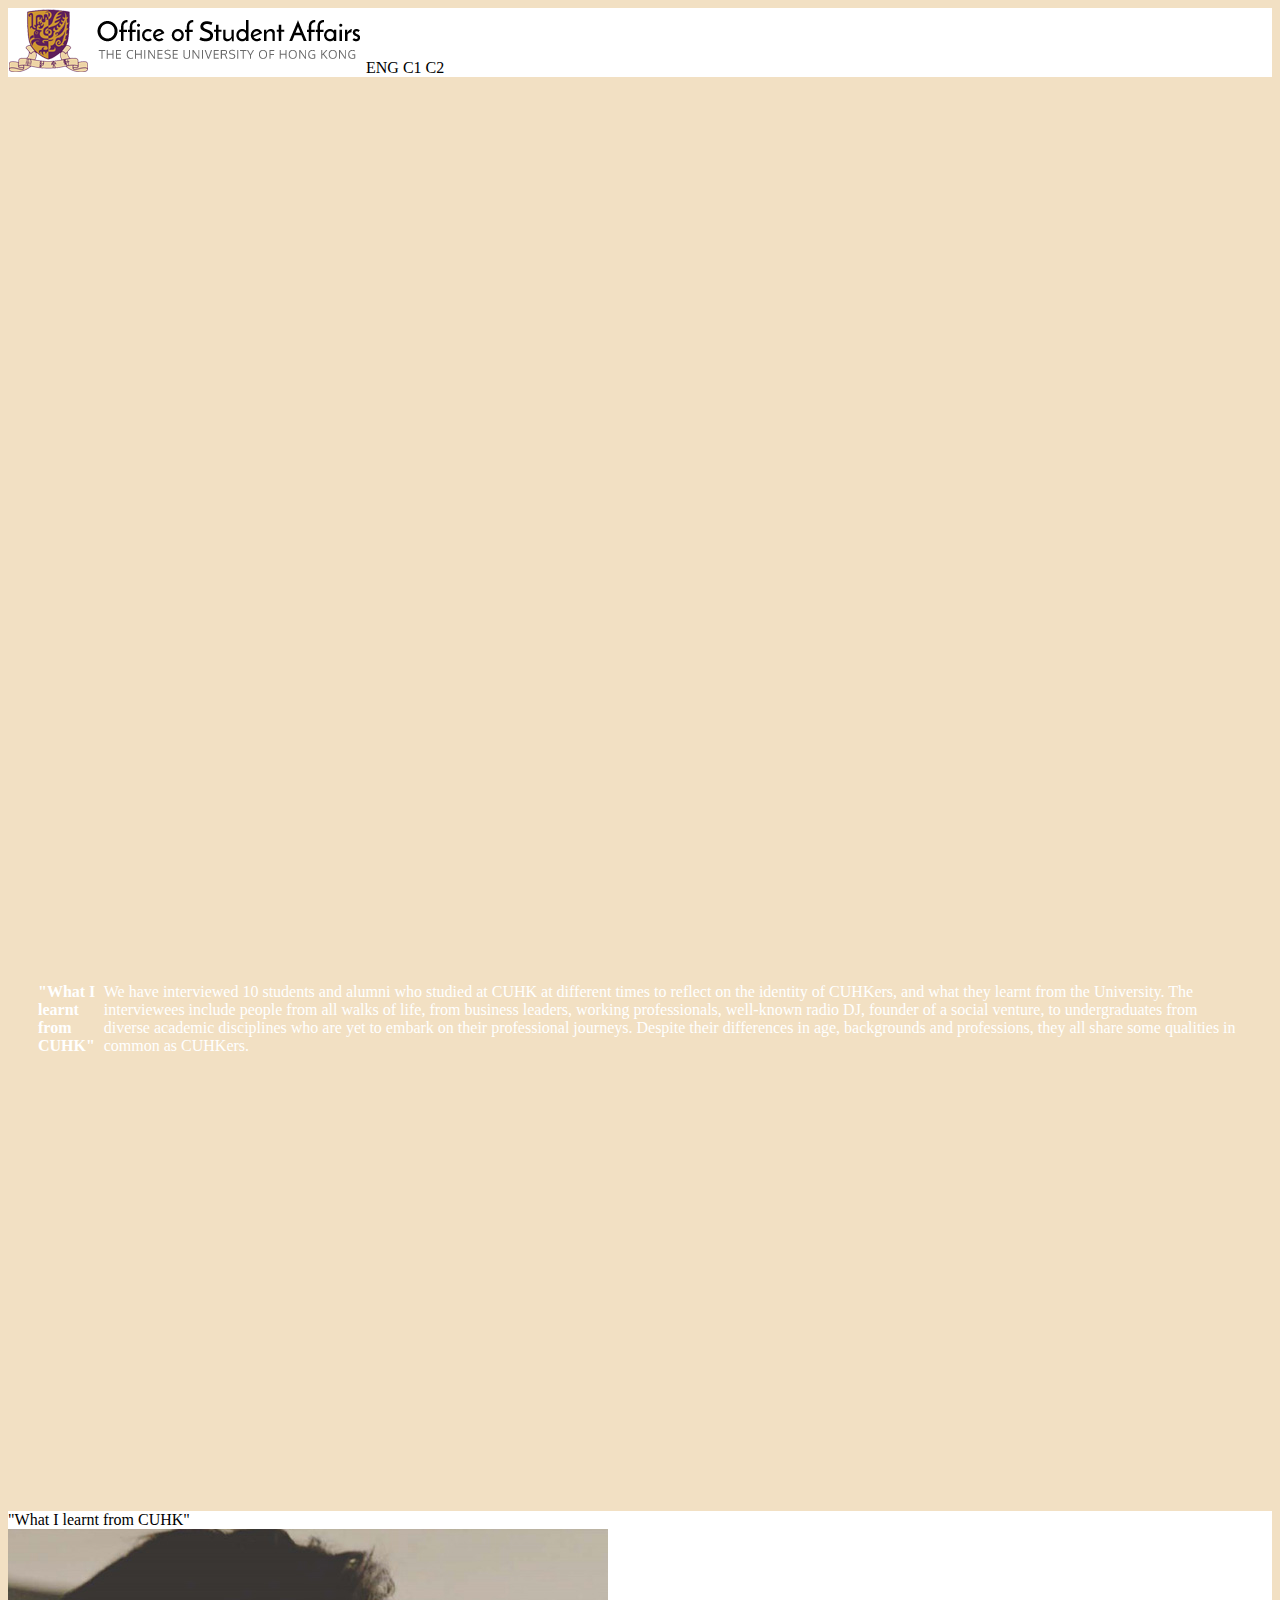
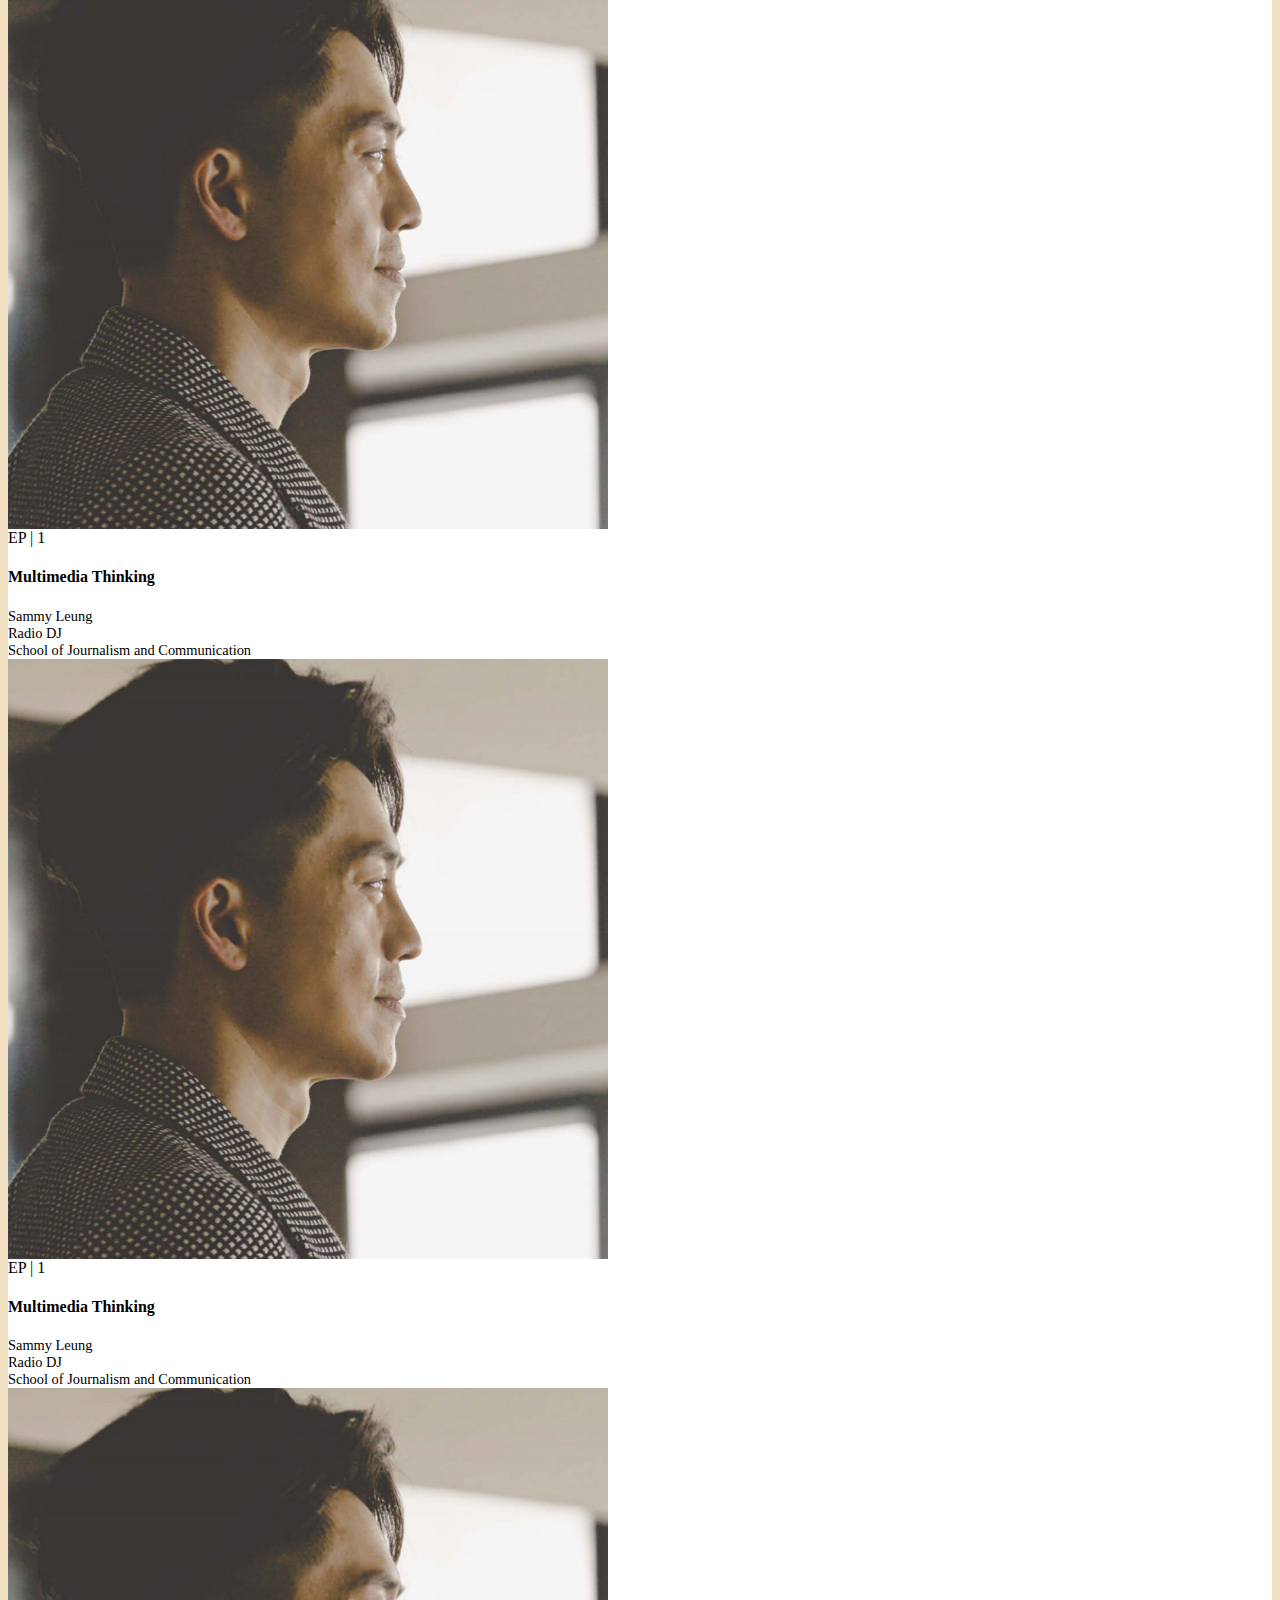
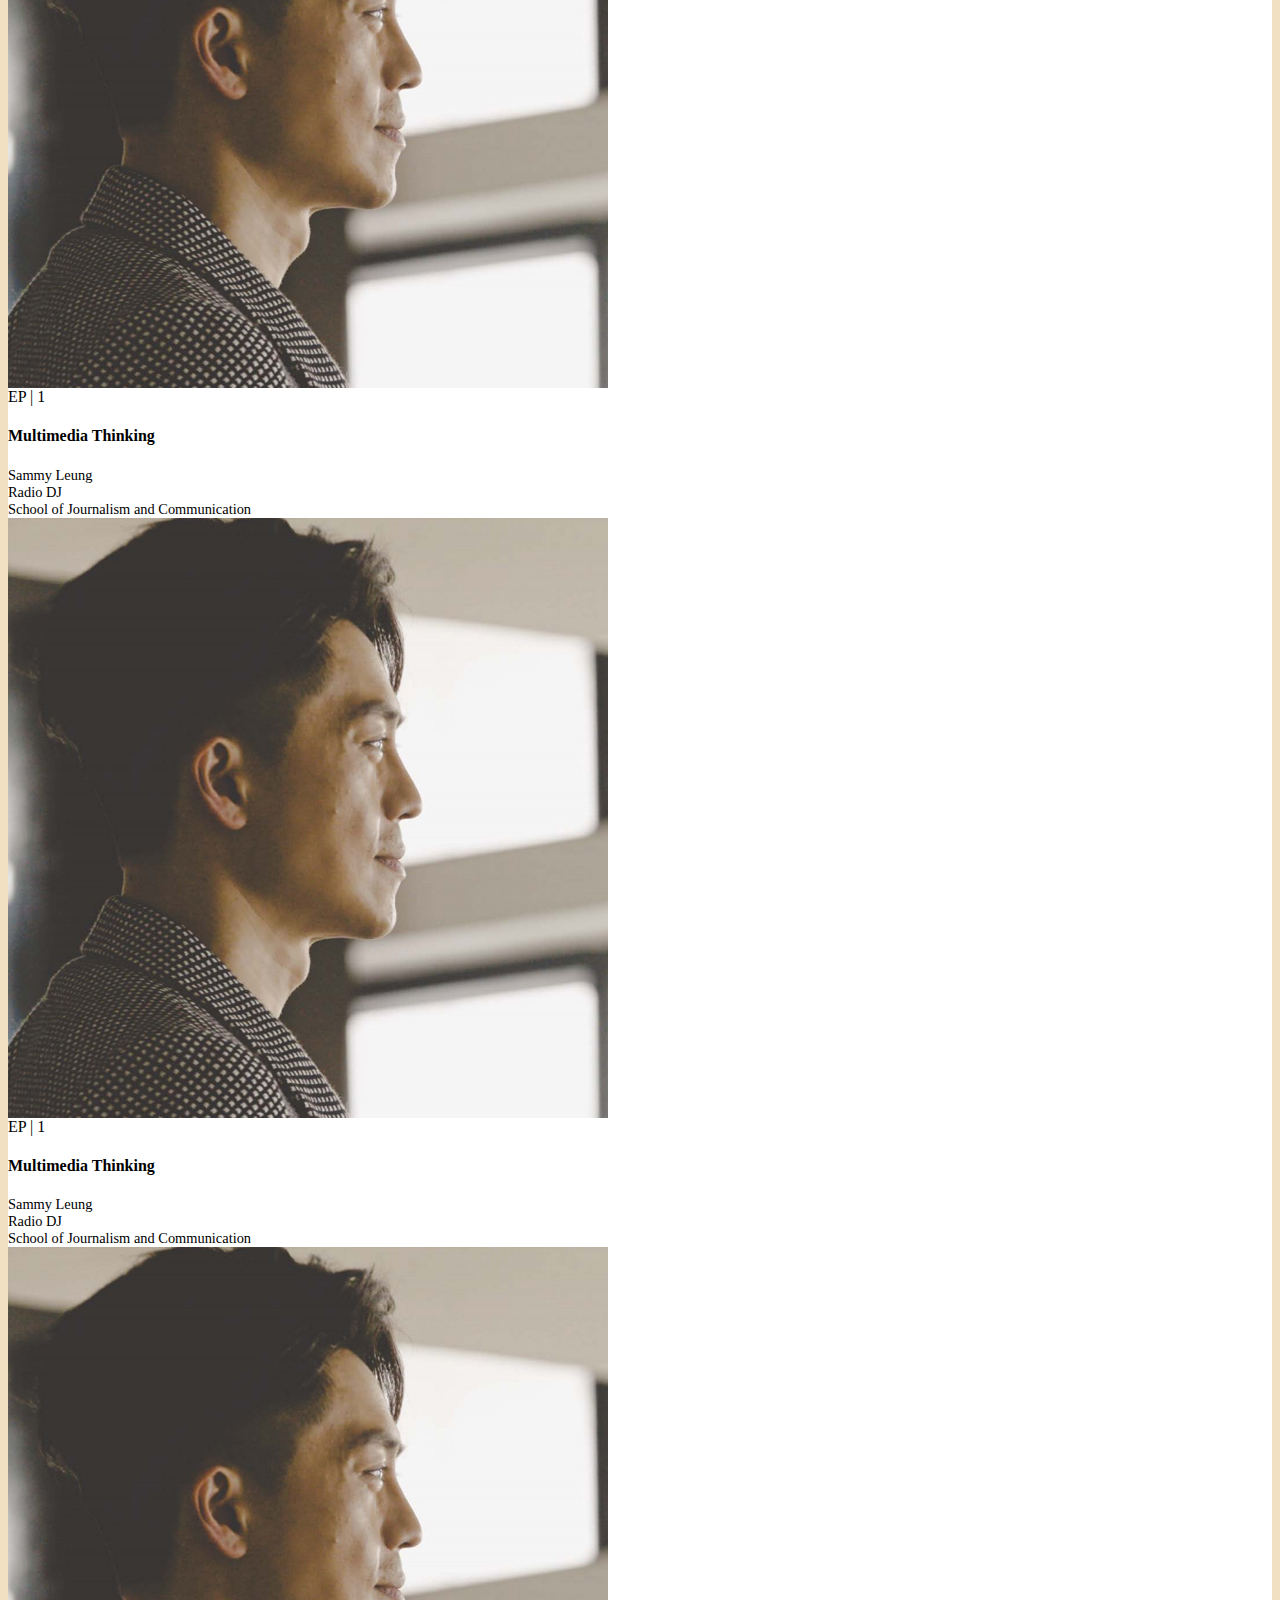
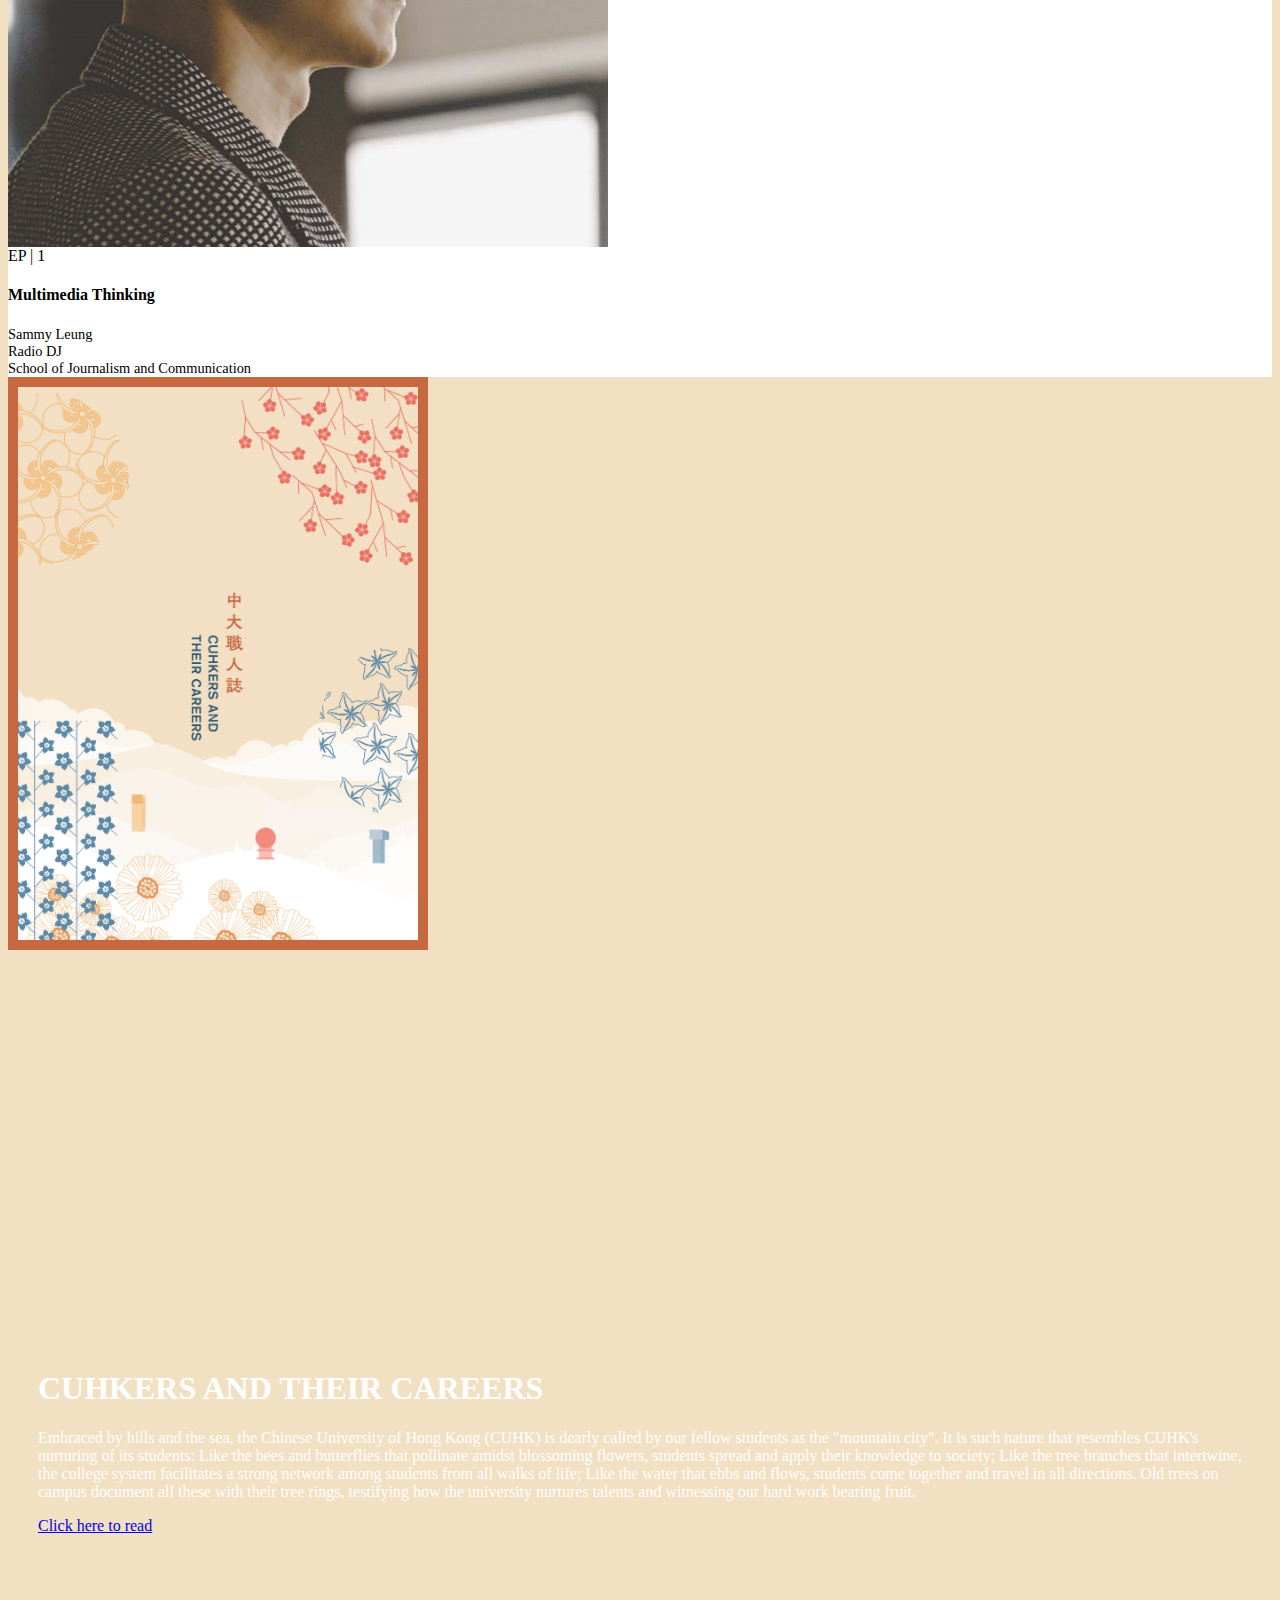
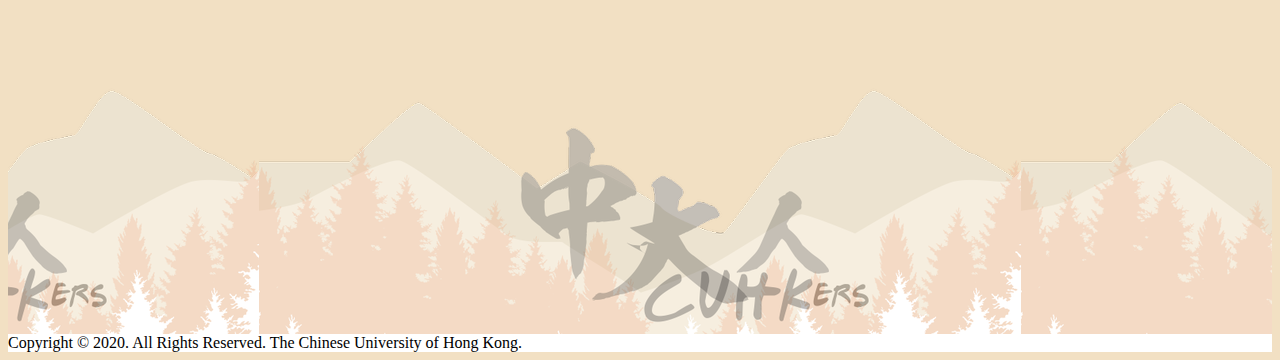
==== osa website/index.html @ 26e96264 "tmp" ====
<html lang="en">
    <head>
        <link href="https://cdn.jsdelivr.net/npm/bootstrap@5.0.2/dist/css/bootstrap.min.css" rel="stylesheet" integrity="sha384-EVSTQN3/azprG1Anm3QDgpJLIm9Nao0Yz1ztcQTwFspd3yD65VohhpuuCOmLASjC" crossorigin="anonymous">

        <link href="https://unpkg.com/aos@2.3.1/dist/aos.css" rel="stylesheet">
        <link href="https://fonts.googleapis.com/css2?family=Parisienne&family=Vollkorn&display=swap" rel="stylesheet">

        <script src="https://unpkg.com/aos@2.3.1/dist/aos.js"></script>
        <script src="../static/style/js/animatedhome.js"></script>
        <script>AOS.init();</script>


        <link href="./style.css" rel="stylesheet">
    </head>
    <body class="bg">
        
        <div class="container-fluid bg-white pt-2 pb-2 ">
            <div class="container-xl d-flex flex-row flex-wrap align-items-center">
                <img src="./static/logo_en.png">
                <a class="ms-auto align-middle me-2">ENG</a>
                <a class="me-2">C1</a>
                <a class="">C2</a>
            </div>
        </div>

        <div class="container-xl pt-3 pb-3">
            <div class="row">
                <div class="col col-12 col-xl-8 p-0" style="min-height: 50vh;">
                    <iframe class="col-8 w-100 h-100" id="video" src="https://www.youtube.com/embed/i1JZ2THMU4A" title="YouTube video player" frameborder="0" allow="accelerometer; autoplay; clipboard-write; encrypted-media; gyroscope; picture-in-picture" allowfullscreen></iframe>
                </div>
                <div class="col col-12 col-xl-4 p-0" >
                    <div class="intro p-5 m-0 flex-column">
                        <h4 class="mb-3">"What I learnt from CUHK"</h4>
                        <p>
                            We have interviewed 10 students and alumni who studied at CUHK at different times to reflect on the identity of CUHKers, and what they learnt from the University. The interviewees include people from all walks of life, from business leaders, working professionals, well-known radio DJ, founder of a social venture, to undergraduates from diverse academic disciplines who are yet to embark on their professional journeys. Despite their differences in age, backgrounds and professions, they all share some qualities in common as CUHKers.
                        </p>
                    </div>
                </div>
            </div>
        </div>
        
        <div class="container-fluid bg-white p-5">
            <div class="container">
                <div class="h3 mb-5">"What I learnt from CUHK"</div>
                <div class="row">
                    
                    <div class="col-12 col-lg-6 mb-5" onclick="location.href='https://www.youtube.com/watch?v=0YaJ-bgYYzs'">
                        <div class="d-flex flex-row flex-wrap container block">
                            <img class="col-12 col-md-6 mb-5" src="./static/ep1.jpeg">
                            <div class="col-12 col-md-6 ps-4" style="background-color: #ffffff;">
                                <div class="">EP | 1 </div>
                                <h4 class="pt-4">Multimedia Thinking</h4>
                                <div class="fw-light" style="font-size: 90%;">Sammy Leung</div>
                                <div class="fw-light" style="font-size: 90%;">Radio DJ</div>
                                <div class="fw-light" style="font-size: 90%;">School of Journalism and Communication</div>
                            </div>
                        </div>
                    </div>

                    <div class="col-12 col-lg-6 mb-5 d-flex flex-row flex-wrap container">
                        <img class="col-12 col-md-6 mb-5" src="./static/ep1.jpeg">
                        <div class="col-12 col-md-6 ps-4">
                            <div class="">EP | 1 </div>
                            <h4 class="pt-4">Multimedia Thinking</h4>
                            <div class="fw-light" style="font-size: 90%;">Sammy Leung</div>
                            <div class="fw-light" style="font-size: 90%;">Radio DJ</div>
                            <div class="fw-light" style="font-size: 90%;">School of Journalism and Communication</div>
                        </div>
                    </div>

                    <div class="col-12 col-lg-6 mb-5 d-flex flex-row flex-wrap container">
                        <img class="col-12 col-md-6 mb-5" src="./static/ep1.jpeg">
                        <div class="col-12 col-md-6 ps-4">
                            <div class="">EP | 1 </div>
                            <h4 class="pt-4">Multimedia Thinking</h4>
                            <div class="fw-light" style="font-size: 90%;">Sammy Leung</div>
                            <div class="fw-light" style="font-size: 90%;">Radio DJ</div>
                            <div class="fw-light" style="font-size: 90%;">School of Journalism and Communication</div>
                        </div>
                    </div>

                    <div class="col-12 col-lg-6 mb-5 d-flex flex-row flex-wrap container">
                        <img class="col-12 col-md-6 mb-5" src="./static/ep1.jpeg">
                        <div class="col-12 col-md-6 ps-4">
                            <div class="">EP | 1 </div>
                            <h4 class="pt-4">Multimedia Thinking</h4>
                            <div class="fw-light" style="font-size: 90%;">Sammy Leung</div>
                            <div class="fw-light" style="font-size: 90%;">Radio DJ</div>
                            <div class="fw-light" style="font-size: 90%;">School of Journalism and Communication</div>
                        </div>
                    </div>

                   <div class="col-12 col-lg-6 mb-5 d-flex flex-row flex-wrap container">
                        <img class="col-12 col-md-6 mb-5" src="./static/ep1.jpeg">
                        <div class="col-12 col-md-6 ps-4">
                            <div class="">EP | 1 </div>
                            <h4 class="pt-4">Multimedia Thinking</h4>
                            <div class="fw-light" style="font-size: 90%;">Sammy Leung</div>
                            <div class="fw-light" style="font-size: 90%;">Radio DJ</div>
                            <div class="fw-light" style="font-size: 90%;">School of Journalism and Communication</div>
                        </div>
                    </div>
                </div>
            </div>
        </div>

        <section class="pt-4 pb-4 bg-foot-pic" id="book">
            <div class="container">
                <div class="row">
                    <div class="col col-12 col-lg-6 d-flex justify-content-center">
                        <div class="d-flex justify-content-center" data-ani="zoomIn" style="max-width: 400px">
                            <img class="foot-pic" src="./static/0410_CUHKers and Their Careers (Full version).jpg">
                        </div>
                    </div>
                    <div class="col col-12 col-lg-6">
                        <div class="intro">
                            <div class="wrap ani animated" data-ani-delay=".5" style="opacity: 1; transform: matrix(1, 0, 0, 1, 0, 0);">
                                <h1>CUHKERS AND THEIR  CAREERS</h1>
                                <p>
                                    Embraced by hills and the sea, the Chinese University of Hong Kong (CUHK) is dearly called by our fellow students as the "mountain city". It is such nature that resembles CUHK's nurturing of its students:
                                    Like the bees and butterflies that pollinate amidst blossoming flowers, students spread and apply their knowledge to society;
                                    Like the tree branches that intertwine, the college system facilitates a strong network among students from all walks of life;
                                    Like the water that ebbs and flows, students come together and travel in all directions. Old trees on campus document all these with their tree rings, testifying how the university nurtures talents and witnessing our hard work bearing fruit.
                                </p>
                                <a href="javascript:void(0);" class="btn sty1">Click here to read</a>
                            </div>
                            
                        </div>
                    </div>
                </div>
            </div>
        </section>

        <!-- <div class="center container">
            <div class="d-flex flex-row">
                <div>
                    <img class="foot-pic ms-auto" src="./static/0410_CUHKers and Their Careers (Full version).jpg">
                </div>
                <div class="col-lg-1"></div>
                <div class="col-12 col-lg-6 container" style="padding-left: 0vw; padding-right: 10vw;">
                    <div>
                        <h4 class="">CUHKERS AND THEIR CAREERS</h4>
                        <div class="w-75">
                            <p class="fw-light" style="font-size: 110%;">Embraced by hills and the sea, the Chinese University of Hong Kong (CUHK) is dearly called by our fellow students as the "mountain city". It is such nature that resembles CUHK's nurturing of its students: Like the bees and butterflies that pollinate amidst blossoming flowers, students spread and apply their knowledge to society; Like the tree branches that intertwine, the college system facilitates a strong network among students from all walks of life; Like the water that ebbs and flows, students come together and travel in all directions. Old trees on campus document all these with their tree rings, testifying how the university nurtures talents and witnessing our hard work bearing fruit.</p>
                        </div>
                    </div>
                </div>
            </div>
        </div> -->

        <div class="container-fluid p-5 bg-white text-center fw-light">
            Copyright © 2020. All Rights Reserved. The Chinese University of Hong Kong.
        </div>
        
    </body>

</html>
---- osa website/style.css ----
.bg {
  background-color: #f2e0c3;
}

.bg-white {
  background-color: #ffffff;
}

.intro {
  color: #FFF;
  height: 100%;
  display: flex;
  align-items: center;
  justify-content: center;
  padding: 50px 30px;
}

img.foot-pic {
  width: 100%;
  border: 10px solid;
  border-color: #c66840;
}

.bg-foot-pic{
  background-image: url("./static/thumbnail.png");
  background-position: bottom;
  background-repeat: repeat-x;
}

.block:hover{
  background-image: url("./static/962a559e-9da8-437e-abe0-b7265d2d3989.png");
  background-size: 20%;
  bottom: -20px;
  right: -40px;
}


/*# sourceMappingURL=style.css.map */
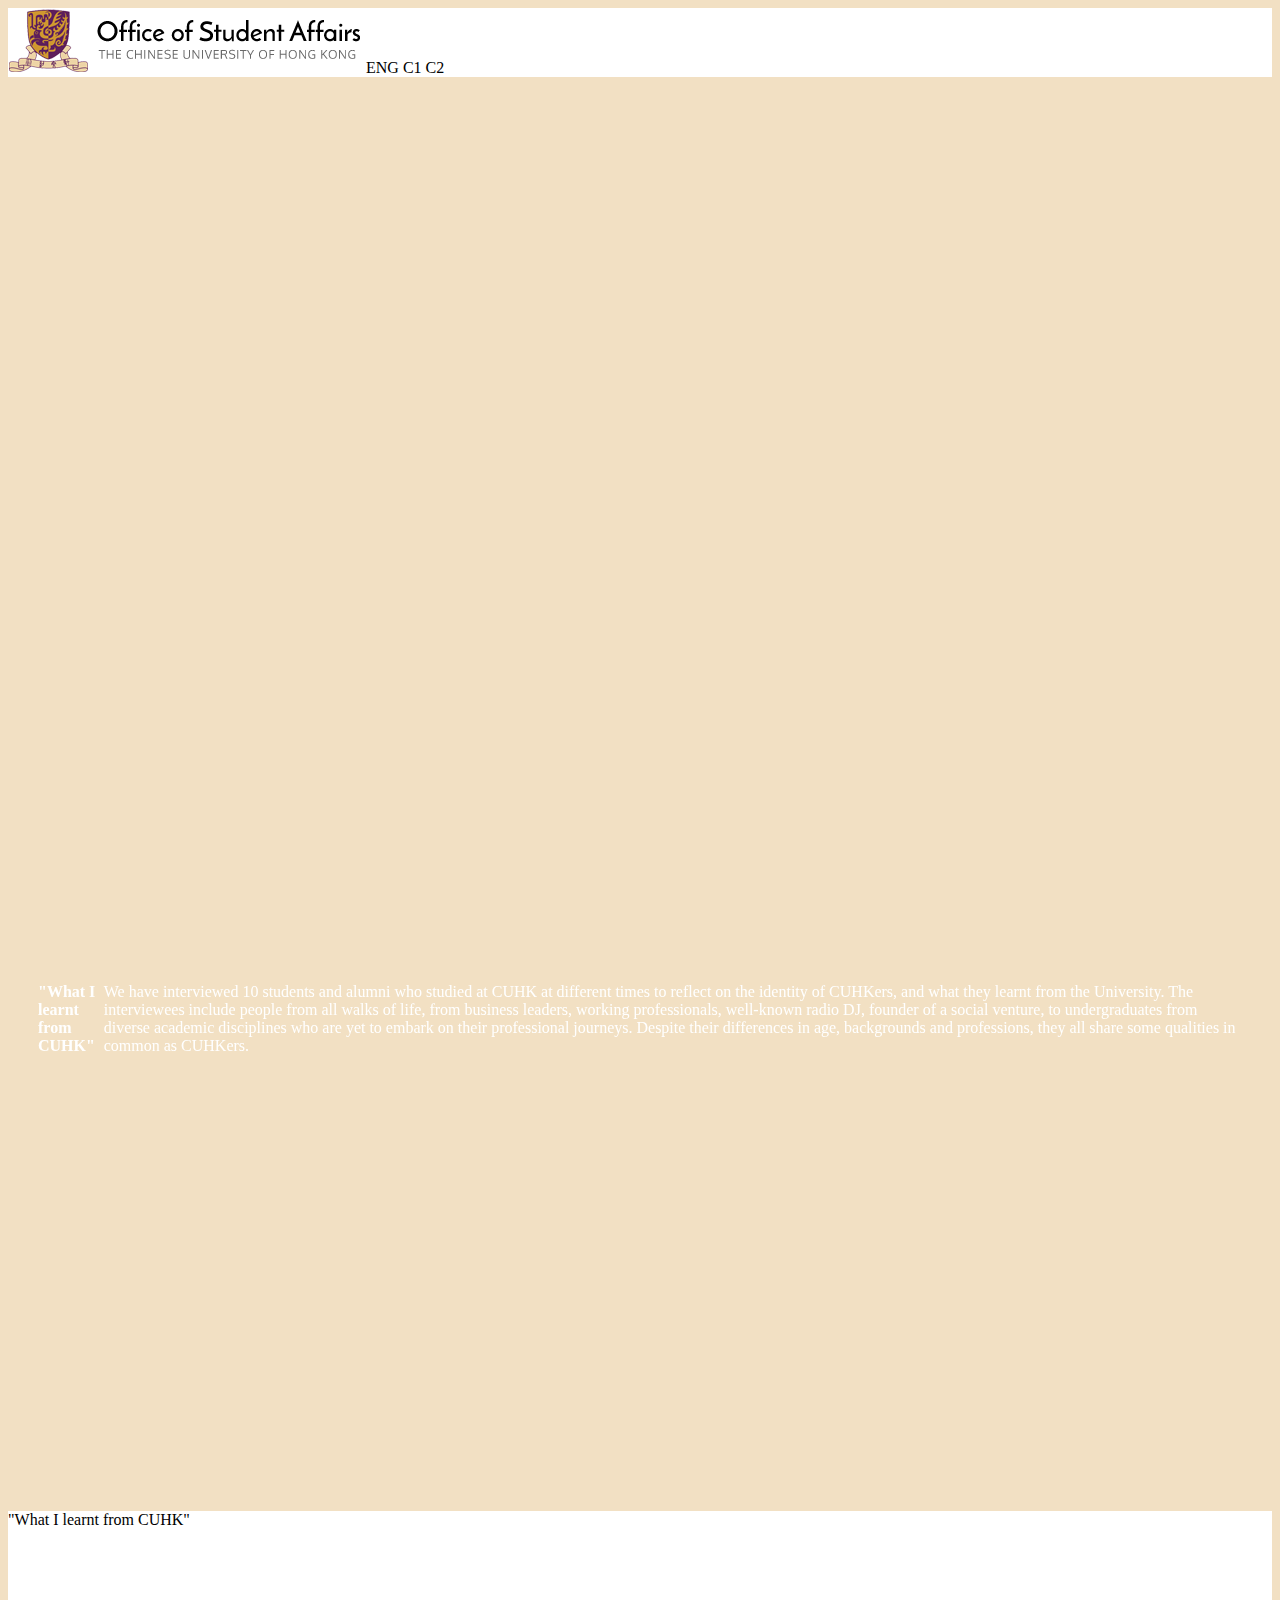
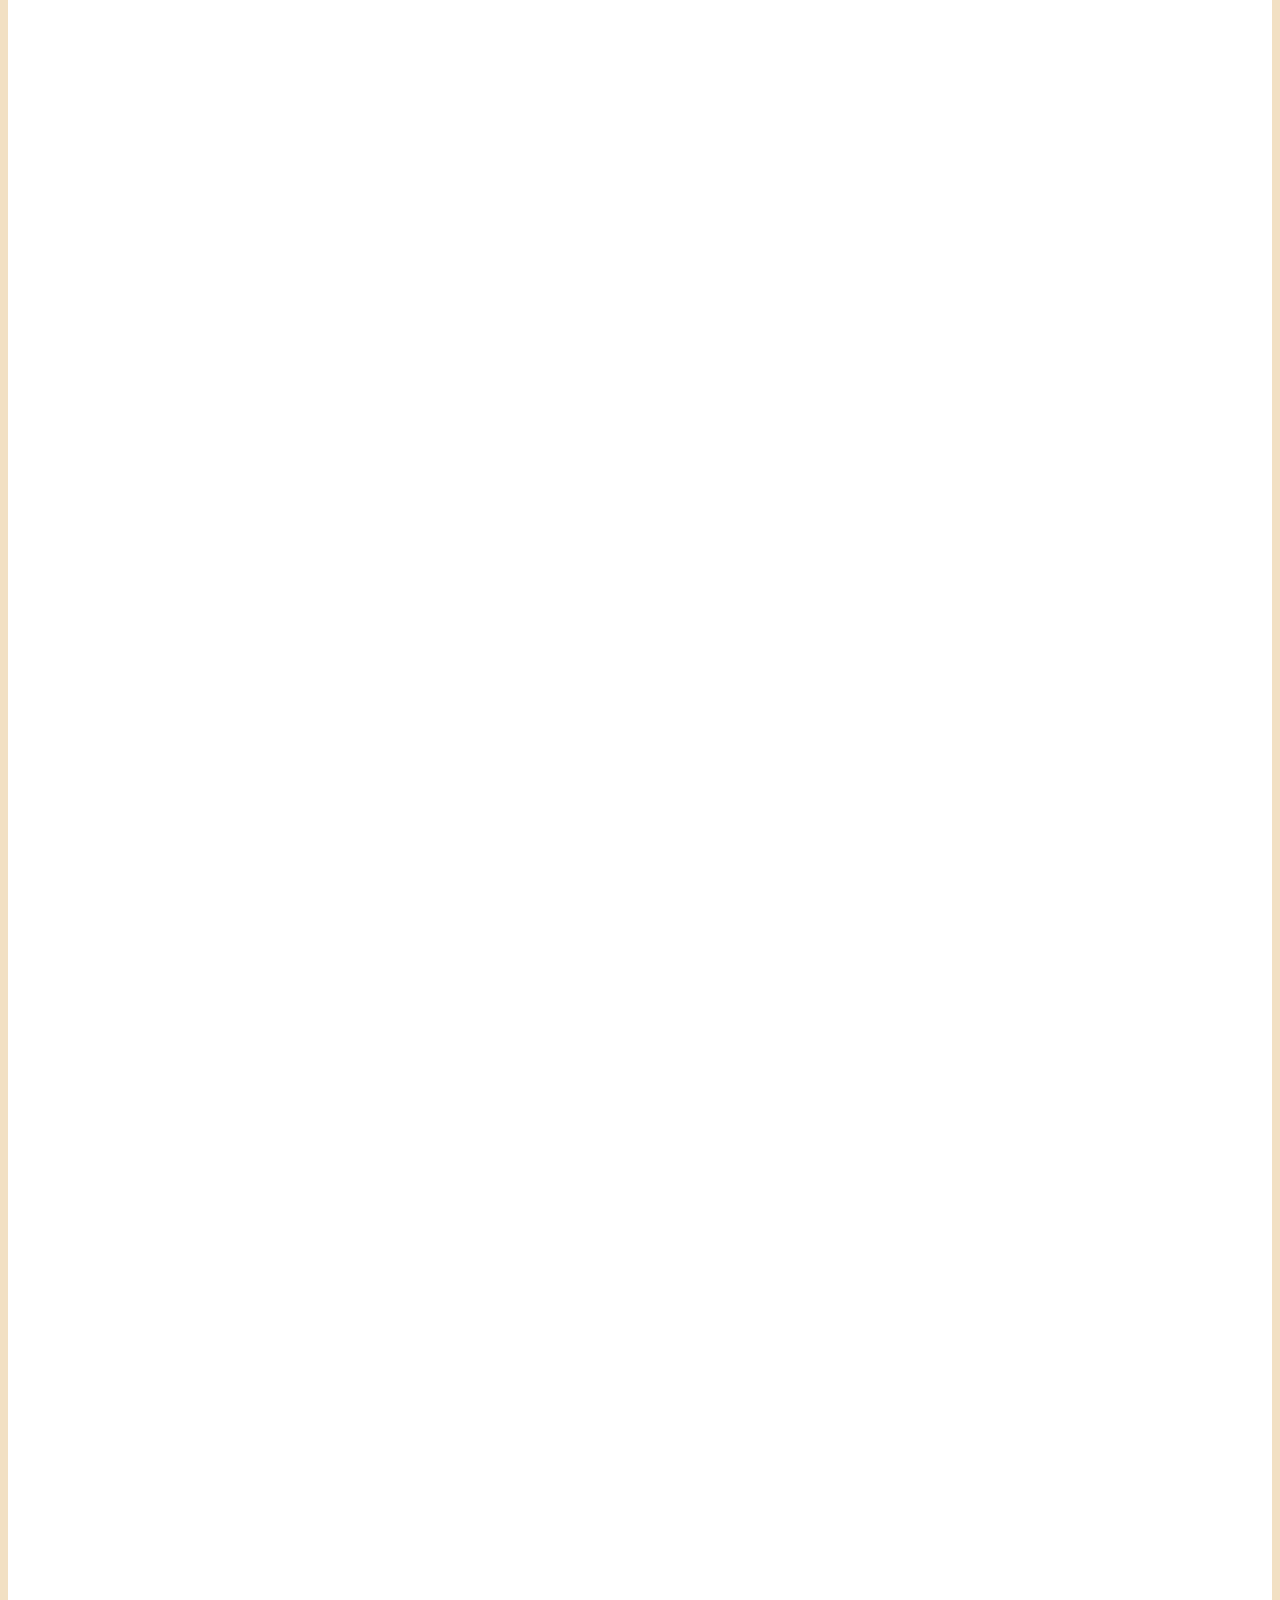
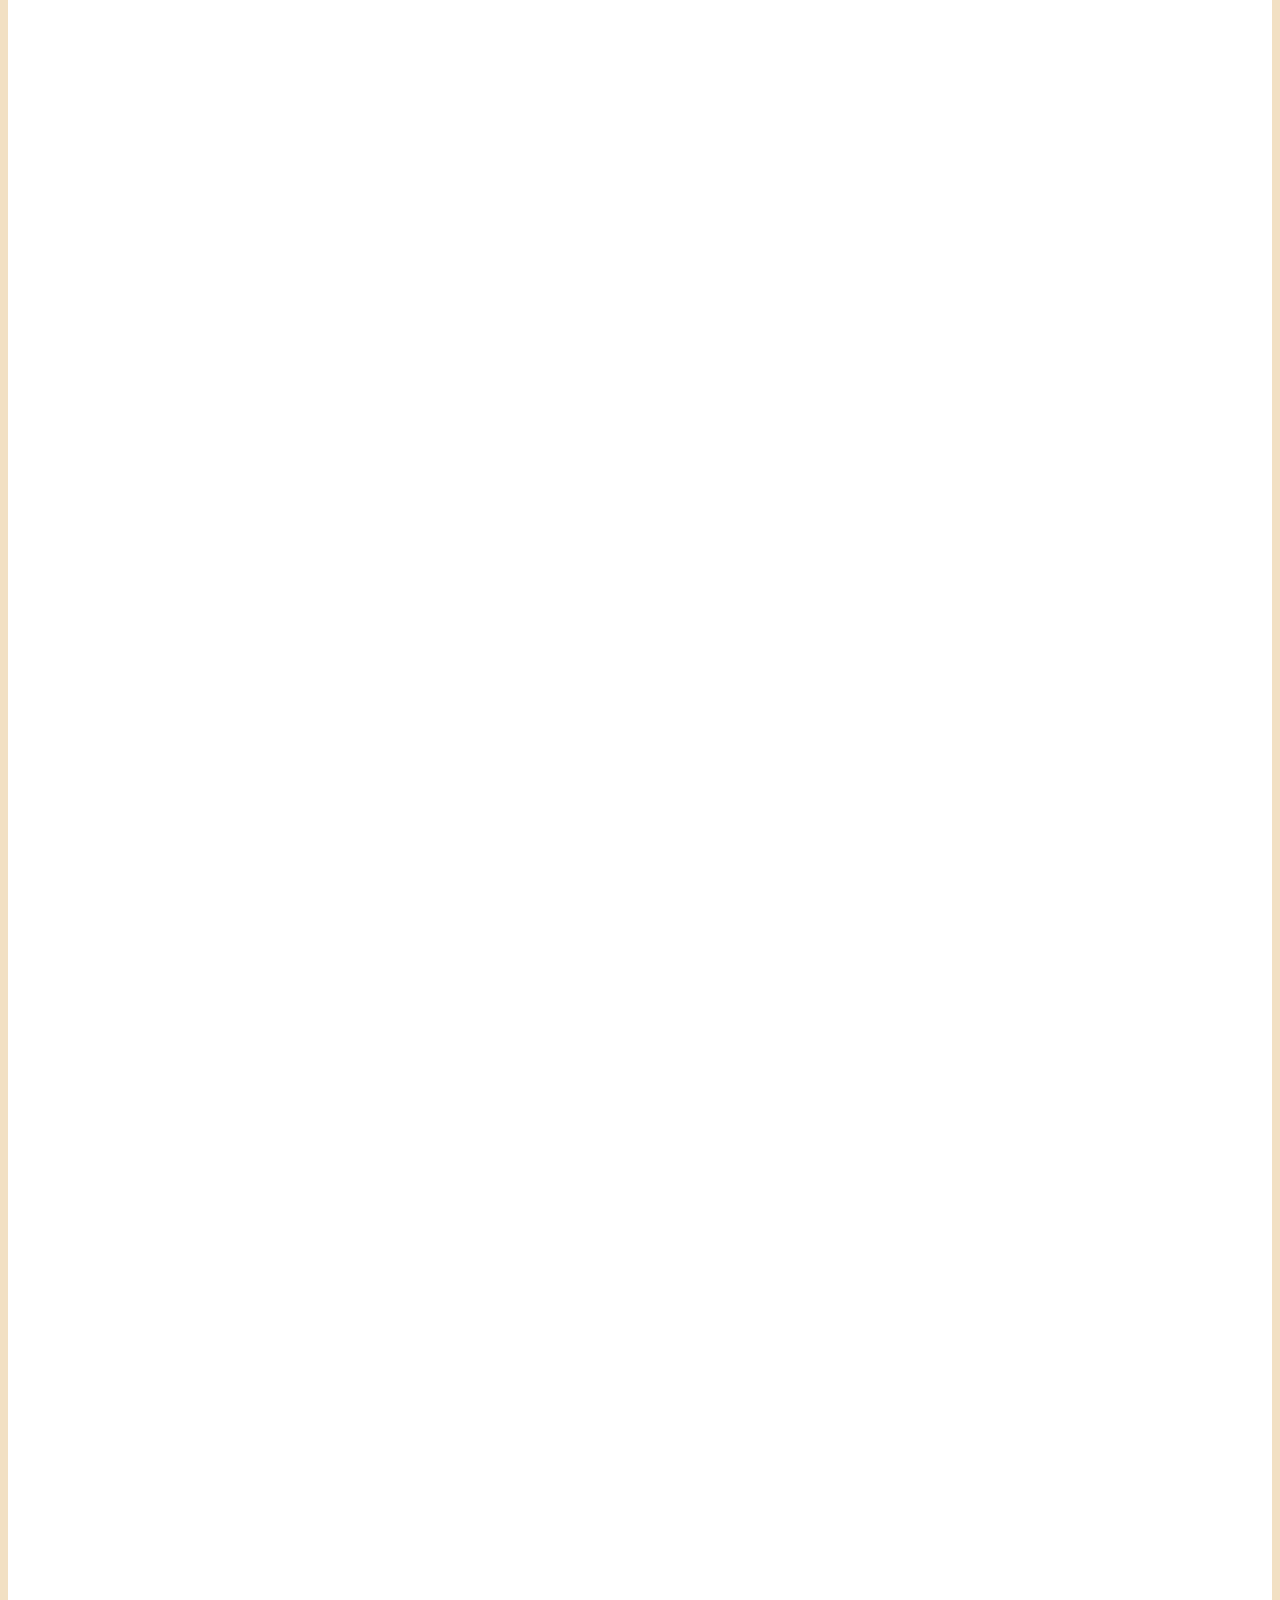
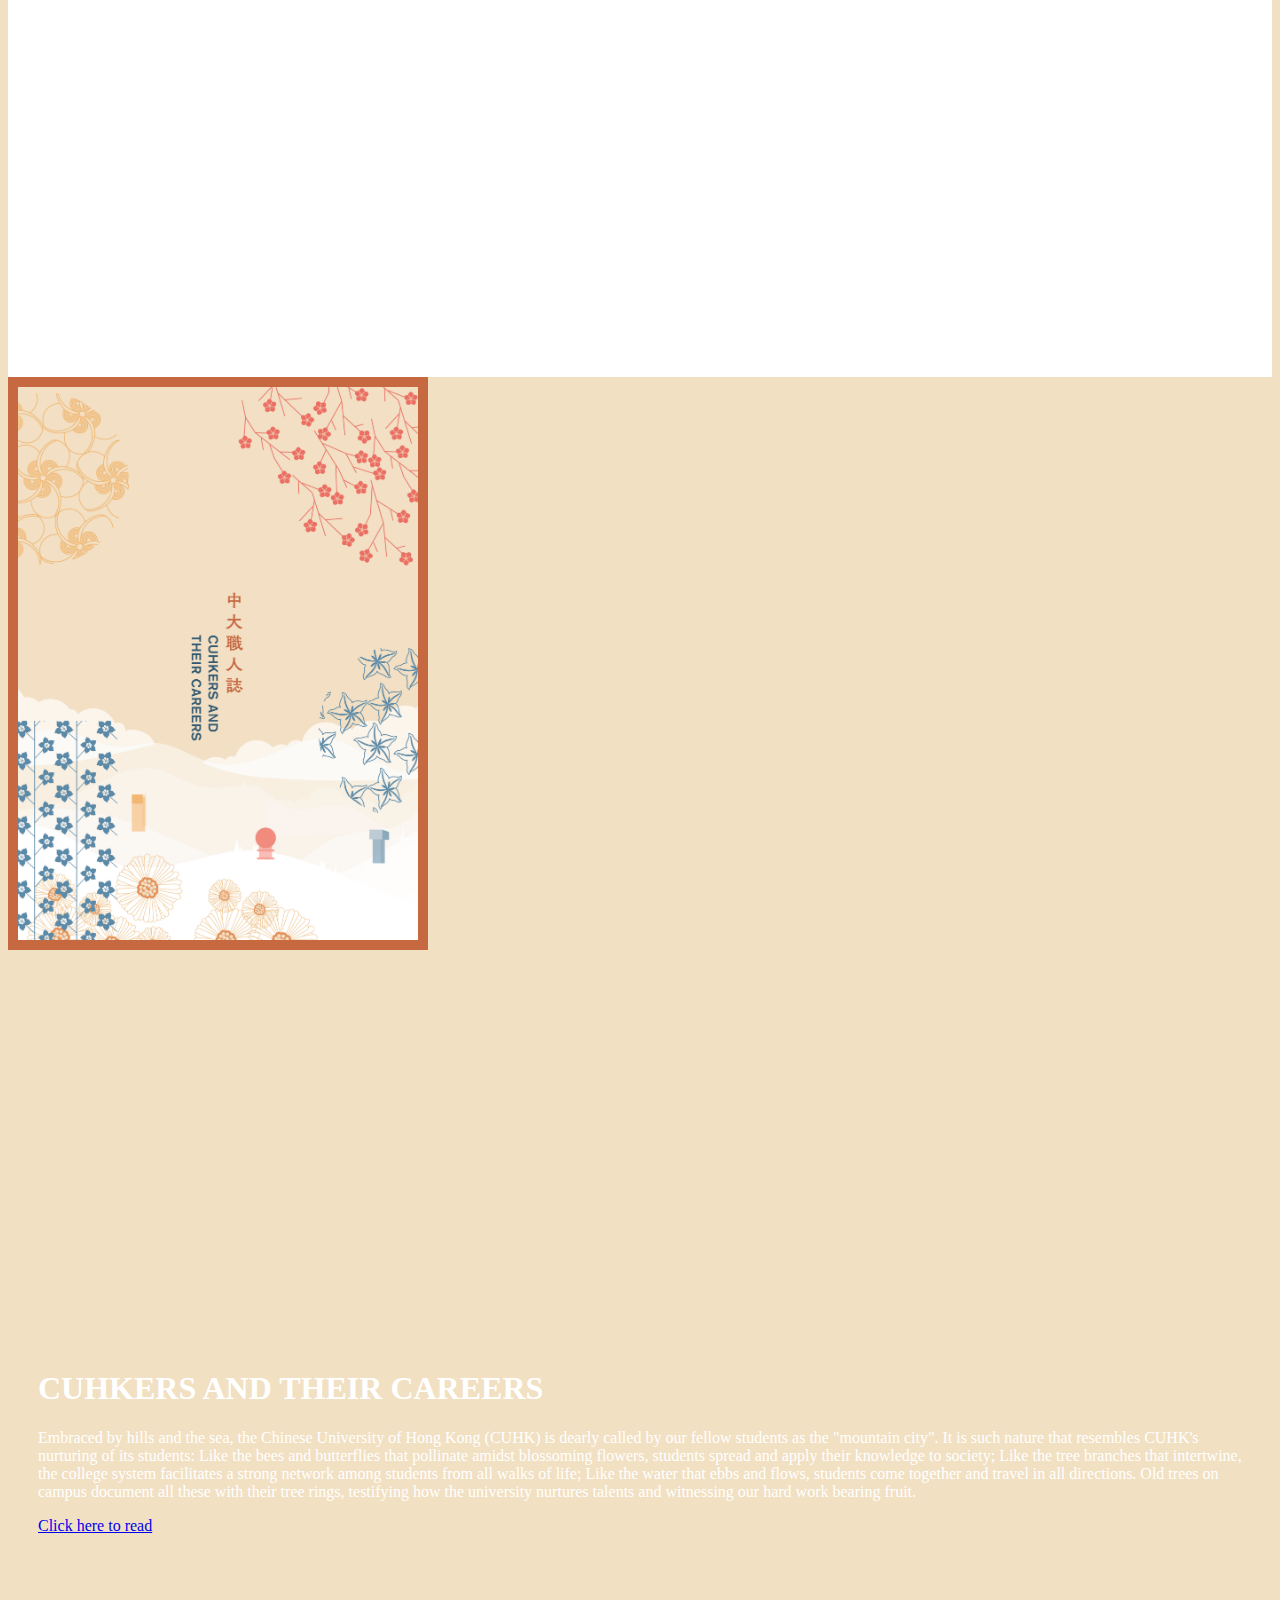
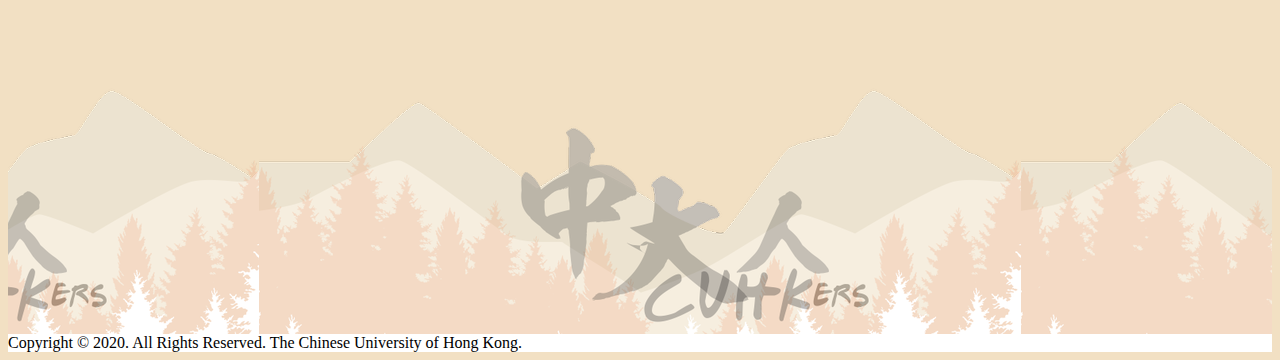
==== commit 7ff26cad: "tmp update" ====
--- a/osa website/index.html
+++ b/osa website/index.html
@@ -4,16 +4,16 @@
 
         <link href="https://unpkg.com/aos@2.3.1/dist/aos.css" rel="stylesheet">
         <link href="https://fonts.googleapis.com/css2?family=Parisienne&family=Vollkorn&display=swap" rel="stylesheet">
-
         <script src="https://unpkg.com/aos@2.3.1/dist/aos.js"></script>
-        <script src="../static/style/js/animatedhome.js"></script>
-        <script>AOS.init();</script>
-
 
         <link href="./style.css" rel="stylesheet">
     </head>
     <body class="bg">
-        
+
+        <script>
+            AOS.init();
+        </script>
+
         <div class="container-fluid bg-white pt-2 pb-2 ">
             <div class="container-xl d-flex flex-row flex-wrap align-items-center">
                 <img src="./static/logo_en.png">
@@ -29,7 +29,7 @@
                     <iframe class="col-8 w-100 h-100" id="video" src="https://www.youtube.com/embed/i1JZ2THMU4A" title="YouTube video player" frameborder="0" allow="accelerometer; autoplay; clipboard-write; encrypted-media; gyroscope; picture-in-picture" allowfullscreen></iframe>
                 </div>
                 <div class="col col-12 col-xl-4 p-0" >
-                    <div class="intro p-5 m-0 flex-column">
+                    <div class="intro p-5 m-0 flex-column" data-aos="zoom-in-up">
                         <h4 class="mb-3">"What I learnt from CUHK"</h4>
                         <p>
                             We have interviewed 10 students and alumni who studied at CUHK at different times to reflect on the identity of CUHKers, and what they learnt from the University. The interviewees include people from all walks of life, from business leaders, working professionals, well-known radio DJ, founder of a social venture, to undergraduates from diverse academic disciplines who are yet to embark on their professional journeys. Despite their differences in age, backgrounds and professions, they all share some qualities in common as CUHKers.
@@ -43,68 +43,101 @@
             <div class="container">
                 <div class="h3 mb-5">"What I learnt from CUHK"</div>
                 <div class="row">
-                    
-                    <div class="col-12 col-lg-6 mb-5" onclick="location.href='https://www.youtube.com/watch?v=0YaJ-bgYYzs'">
-                        <div class="d-flex flex-row flex-wrap container block">
-                            <img class="col-12 col-md-6 mb-5" src="./static/ep1.jpeg">
-                            <div class="col-12 col-md-6 ps-4" style="background-color: #ffffff;">
-                                <div class="">EP | 1 </div>
-                                <h4 class="pt-4">Multimedia Thinking</h4>
-                                <div class="fw-light" style="font-size: 90%;">Sammy Leung</div>
-                                <div class="fw-light" style="font-size: 90%;">Radio DJ</div>
-                                <div class="fw-light" style="font-size: 90%;">School of Journalism and Communication</div>
+
+                    <div class="col-12 col-lg-6 mb-5 p-4" data-aos="zoom-in-up">
+                        <div id="container0" class="container-wiggle">
+                            <div id="inner0" class="inner-wiggle">
+                                <div id="flower-container" class="container d-flex flex-row flex-wrap p-0">
+                                    <div id="flower0" class="flower-transition"></div>
+                                    <img class="col-12 col-md-6" src="./static/ep1.jpeg">
+                                    <div id="text" class="col-12 col-md-6 ps-4 pt-4">
+                                        <div class="">EP | 1 </div>
+                                        <h4 class="pt-4">Multimedia Thinking</h4>
+                                        <div class="fw-light" style="font-size: 90%;">Sammy Leung</div>
+                                        <div class="fw-light" style="font-size: 90%;">Radio DJ</div>
+                                        <div class="fw-light" style="font-size: 90%;">School of Journalism and Communication</div>
+                                    </div>
+                                </div>
                             </div>
                         </div>
                     </div>
 
-                    <div class="col-12 col-lg-6 mb-5 d-flex flex-row flex-wrap container">
-                        <img class="col-12 col-md-6 mb-5" src="./static/ep1.jpeg">
-                        <div class="col-12 col-md-6 ps-4">
-                            <div class="">EP | 1 </div>
-                            <h4 class="pt-4">Multimedia Thinking</h4>
-                            <div class="fw-light" style="font-size: 90%;">Sammy Leung</div>
-                            <div class="fw-light" style="font-size: 90%;">Radio DJ</div>
-                            <div class="fw-light" style="font-size: 90%;">School of Journalism and Communication</div>
+                    <div class="col-12 col-lg-6 mb-5 p-4" data-aos="zoom-in-up">
+                        <div id="container1" class="container-wiggle">
+                            <div id="inner1" class="inner-wiggle d-flex flex-row flex-wrap container p-0">
+                                <div id="flower-container" class="container d-flex flex-row flex-wrap p-0">
+                                    <div id="flower1" class="flower-transition"></div>
+                                    <img class="col-12 col-md-6" src="./static/ep1.jpeg">
+                                    <div id="text" class="col-12 col-md-6 ps-4 pt-4">
+                                        <div class="">EP | 1 </div>
+                                        <h4 class="pt-4">Multimedia Thinking</h4>
+                                        <div class="fw-light" style="font-size: 90%;">Sammy Leung</div>
+                                        <div class="fw-light" style="font-size: 90%;">Radio DJ</div>
+                                        <div class="fw-light" style="font-size: 90%;">School of Journalism and Communication</div>
+                                    </div>
+                                </div>
+                            </div>
                         </div>
                     </div>
 
-                    <div class="col-12 col-lg-6 mb-5 d-flex flex-row flex-wrap container">
-                        <img class="col-12 col-md-6 mb-5" src="./static/ep1.jpeg">
-                        <div class="col-12 col-md-6 ps-4">
-                            <div class="">EP | 1 </div>
-                            <h4 class="pt-4">Multimedia Thinking</h4>
-                            <div class="fw-light" style="font-size: 90%;">Sammy Leung</div>
-                            <div class="fw-light" style="font-size: 90%;">Radio DJ</div>
-                            <div class="fw-light" style="font-size: 90%;">School of Journalism and Communication</div>
+                    <div class="col-12 col-lg-6 mb-5 p-4" data-aos="zoom-in-up">
+                        <div id="container2" class="container-wiggle">
+                            <div id="inner2" class="inner-wiggle d-flex flex-row flex-wrap container p-0">
+                                <div id="flower-container" class="container d-flex flex-row flex-wrap p-0">
+                                    <div id="flower2" class="flower-transition"></div>
+                                    <img class="col-12 col-md-6" src="./static/ep1.jpeg">
+                                    <div id="text" class="col-12 col-md-6 ps-4 pt-4">
+                                        <div class="">EP | 1 </div>
+                                        <h4 class="pt-4">Multimedia Thinking</h4>
+                                        <div class="fw-light" style="font-size: 90%;">Sammy Leung</div>
+                                        <div class="fw-light" style="font-size: 90%;">Radio DJ</div>
+                                        <div class="fw-light" style="font-size: 90%;">School of Journalism and Communication</div>
+                                    </div>
+                                </div>
+                            </div>
                         </div>
                     </div>
 
-                    <div class="col-12 col-lg-6 mb-5 d-flex flex-row flex-wrap container">
-                        <img class="col-12 col-md-6 mb-5" src="./static/ep1.jpeg">
-                        <div class="col-12 col-md-6 ps-4">
-                            <div class="">EP | 1 </div>
-                            <h4 class="pt-4">Multimedia Thinking</h4>
-                            <div class="fw-light" style="font-size: 90%;">Sammy Leung</div>
-                            <div class="fw-light" style="font-size: 90%;">Radio DJ</div>
-                            <div class="fw-light" style="font-size: 90%;">School of Journalism and Communication</div>
+                    <div class="col-12 col-lg-6 mb-5 p-4" data-aos="zoom-in-up">
+                        <div id="container3" class="container-wiggle">
+                            <div id="inner3" class="inner-wiggle d-flex flex-row flex-wrap container p-0">
+                                <div id="flower-container" class="container d-flex flex-row flex-wrap p-0">
+                                    <div id="flower3" class="flower-transition"></div>
+                                    <img class="col-12 col-md-6" src="./static/ep1.jpeg">
+                                    <div id="text" class="col-12 col-md-6 ps-4 pt-4">
+                                        <div class="">EP | 1 </div>
+                                        <h4 class="pt-4">Multimedia Thinking</h4>
+                                        <div class="fw-light" style="font-size: 90%;">Sammy Leung</div>
+                                        <div class="fw-light" style="font-size: 90%;">Radio DJ</div>
+                                        <div class="fw-light" style="font-size: 90%;">School of Journalism and Communication</div>
+                                    </div>
+                                </div>
+                            </div>
                         </div>
                     </div>
 
-                   <div class="col-12 col-lg-6 mb-5 d-flex flex-row flex-wrap container">
-                        <img class="col-12 col-md-6 mb-5" src="./static/ep1.jpeg">
-                        <div class="col-12 col-md-6 ps-4">
-                            <div class="">EP | 1 </div>
-                            <h4 class="pt-4">Multimedia Thinking</h4>
-                            <div class="fw-light" style="font-size: 90%;">Sammy Leung</div>
-                            <div class="fw-light" style="font-size: 90%;">Radio DJ</div>
-                            <div class="fw-light" style="font-size: 90%;">School of Journalism and Communication</div>
+                    <div class="col-12 col-lg-6 mb-5 p-4" data-aos="zoom-in-up">
+                        <div id="container4" class="container-wiggle">
+                            <div id="inner4" class="inner-wiggle d-flex flex-row flex-wrap container p-0">
+                                <div id="flower-container" class="container d-flex flex-row flex-wrap p-0">
+                                    <div id="flower4" class="flower-transition"></div>
+                                    <img class="col-12 col-md-6" src="./static/ep1.jpeg">
+                                    <div id="text" class="col-12 col-md-6 ps-4 pt-4">
+                                        <div class="">EP | 1 </div>
+                                        <h4 class="pt-4">Multimedia Thinking</h4>
+                                        <div class="fw-light" style="font-size: 90%;">Sammy Leung</div>
+                                        <div class="fw-light" style="font-size: 90%;">Radio DJ</div>
+                                        <div class="fw-light" style="font-size: 90%;">School of Journalism and Communication</div>
+                                    </div>
+                                </div>
+                            </div>
                         </div>
                     </div>
                 </div>
             </div>
         </div>
 
-        <section class="pt-4 pb-4 bg-foot-pic" id="book">
+        <section class="pt-4 pb-4 bg-foot-pic">
             <div class="container">
                 <div class="row">
                     <div class="col col-12 col-lg-6 d-flex justify-content-center">
@@ -131,6 +164,12 @@
             </div>
         </section>
 
+        <!-- <section id="sep">
+            <div class="container-fluid pb-4 bg-white">
+
+            </div>
+        </section> -->
+
         <!-- <div class="center container">
             <div class="d-flex flex-row">
                 <div>
@@ -153,5 +192,8 @@
         </div>
         
     </body>
+    <footer>
+        <script src="./script.js"></script>
+    </footer>
 
 </html>
--- a/osa website/style.css
+++ b/osa website/style.css
@@ -34,5 +34,88 @@
   right: -40px;
 }
 
+/* body {
+  // Full screen width and height
+  width: 100%;
+  min-height: 100vh;
+
+  // Centers the container in the middle of the screen
+  display: flex;
+  justify-content: center;
+  align-items: center;
+
+  margin: 0;
+  background-color: rgb(220, 220, 220);
+} */
+
+.container-wiggle {
+  perspective: 25px;
+}
+
+.inner-wiggle {
+  background-color: white;
+  box-shadow: 2px 2px 50px rgba(0, 0, 0, 0.2);
+  transition: transform 0.5s;
+  -webkit-transition: transform 0.5s;
+  -moz-transition: transform 0.5s;
+  -o-transition: transform 0.5s;
+}
+
+.flower-container{
+  position: relative;
+}
+
+.flower-transition{
+  position: absolute;
+  width: 100%;
+  height: 100%;
+  padding: 0px;
+  background-repeat: repeat;
+  background-size: 30%;
+  transition-property: transform;
+  transition-timing-function: ease-in-out;
+  transition-duration: 0.5s;
+  z-index: -1;
+}
+
+#flower0{
+  background-image: url("./static/Connection.png");
+}
+
+#flower1{
+  background-image: url("./static/Companion.png");
+}
+
+#flower2{
+  background-image: url("./static/Friendship.png");
+}
+
+#flower3{
+  background-image: url("./static/Reinvention.png");
+}
+
+#flower4{
+  background-image: url("./static/Staying\ True.png");
+}
+
+
+#text{
+  background-color: #ffffff;
+}
+
+/* debug */
+/* #helper {
+  color: white;
+  padding: 0.2em;
+  border-radius: 5%;
+  background-color: grey;
+  
+  position: absolute;
+  z-index: 0;
+}
+
+.hidden {
+  display: none;
+} */
 
 /*# sourceMappingURL=style.css.map */
